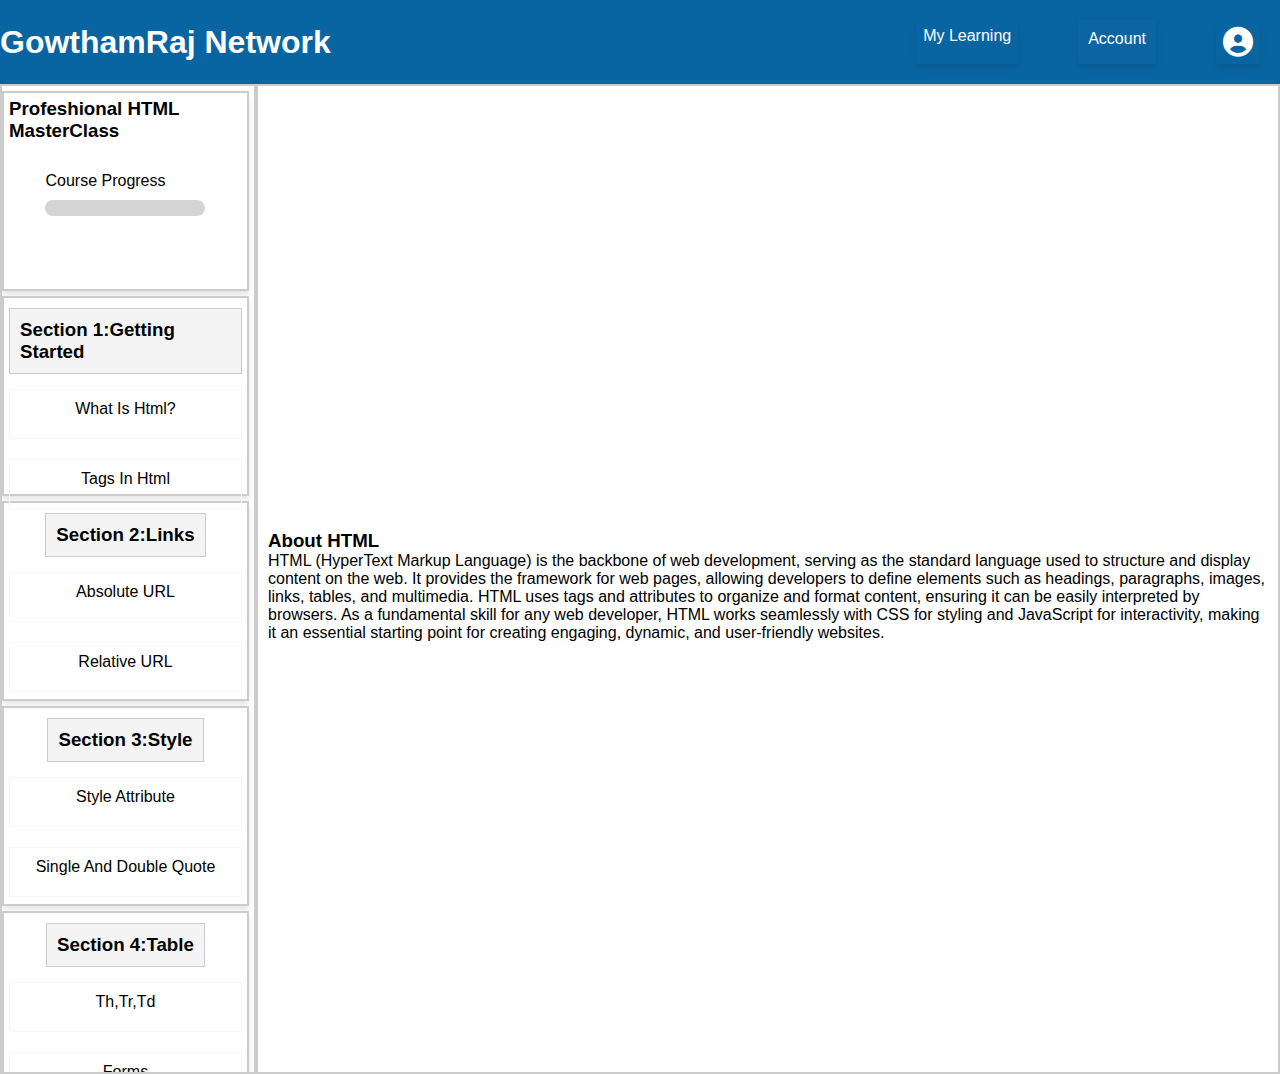
==== index.html @ 44cf8a5d "Update and rename array.html to index.html" ====
<!DOCTYPE html>
<html lang="en">
<head>
    <meta charset="UTF-8">
    <meta name="viewport" content="width=device-width, initial-scale=1.0">
    <title>Watch-Course</title>
    <link rel="stylesheet" href="https://cdnjs.cloudflare.com/ajax/libs/font-awesome/6.7.1/css/all.min.css">
    <link rel="stylesheet" href="array.css">
</head>
<body>





    <div class="watchcourse-container">
        <header>
            <h1>GowthamRaj Network</h1>
            <div class="left"><p class="learner">My Learning</p>
                <p class="purple">Account</p>
                <p class="icon"><i class="fa-solid fa-circle-user"></i></p></div>
            
        </header>
        <div class="miniheader">
          <div class="navbar">
            <div class="logo">GowthamRaj Network</div>
            <div class="burger-icon" onclick="toggleMenu()">☰</div>
          </div>

          <div class="overlay-menu" id="overlayMenu">
            <div class="close-btn" onclick="toggleMenu()">×</div>
            <h3>GowthamRaj Network</h3>
            
                 <ul>
                  <li><a class="icon"><i class="fa-solid fa-circle-user"></i></a></li>
                  <li><a>Account</a></li>
                  <li><a class="learner">My Learning</a></li>

                   
                </ul>
            
        </div>
        </div>
       
        <!-- SUBWATCH-CONTAINER -->
         <div class="subwatch-container">
            <div class="sc-part1 mamba1" id="sc-part1">
                <div class="sc-p1-card1 cd" >
                    <h3>Profeshional HTML MasterClass</h3>
                    <div class="progress">
                        <label for="prog-bar" id="labl">Course Progress</label>
                        <progress id="prog-bar" value="0" max="100" ></progress>

                    </div>
                </div>

                <div class="sc-p1-card2 cd" id="spc2">
                    <h3 id="section-1" class="heading">Section 1:Getting Started</h3>
                    <ul>
                        
                        <li>what is html?</li>
                        <li>tags in html</li>
                        
                    </ul>
                </div>

                <div class="sc-p1-card3 cd">
                    <h3 id="section-2" class="heading">Section 2:Links</h3>
                    <ul>
                        <li>Absolute URL</li>
                        <li>Relative URL</li>
                    </ul>
                </div>

                <div class="sc-p1-card4 cd">
                    <h3 id="section-3" class="heading">Section 3:Style</h3>
                    <ul>
                        <li>Style Attribute</li>
                        <li>Single and Double Quote</li>
                    </ul>
                </div>

                <div class="sc-p1-card5 cd">
                    <h3 id="section-4" class="heading">Section 4:Table</h3>
                    <ul>
                        <li>Th,Tr,Td</li>
                        <li>Forms</li>
                        
                    </ul>
                </div>

                <div class="sc-p1-card6 cd">
                    <h3 id="section-5" class="heading">Section 5:List</h3>
                    <ul>
                        <li>List</li>
                        <li>Type of List</li>
                    </ul>
                </div>

                <div class="sc-p1-card7 cd">
                    <h3     id="section-6" class="heading">Section 6:End</h3>
                    <ul>
                        <li>Conclusion</li>

                    </ul>
                </div>
            </div>
            <div class="sc-part2 mamba2" id="sc-part2">
                <div class="Menu" onclick="togglepart1()">☰<p>Menu</p></div>
                <!-- <iframe width="560" height="315" src="https://www.youtube.com/embed/3jkub2c0kLA?si=upLj0roM2eFpWSlX" title="YouTube video player" frameborder="0" allow="accelerometer; autoplay; clipboard-write; encrypted-media; gyroscope; picture-in-picture; web-share" referrerpolicy="strict-origin-when-cross-origin" allowfullscreen ></iframe> -->
                <div id="player"></div>
                <div class="txt" id="txt">
                    <h3>About HTML</h3>
                    <p>HTML (HyperText Markup Language) is the backbone of web development, serving as the standard language used to structure and display content on the web. It provides the framework for web pages, allowing developers to define elements such as headings, paragraphs, images, links, tables, and multimedia. HTML uses tags and attributes to organize and format content, ensuring it can be easily interpreted by browsers. As a fundamental skill for any web developer, HTML works seamlessly with CSS for styling and JavaScript for interactivity, making it an essential starting point for creating engaging, dynamic, and user-friendly websites.</p>
                </div>
            </div>
         </div>
    </div>
    <script>
        // 1. Load the YouTube IFrame API asynchronously
        var tag = document.createElement('script');
        tag.src = "https://www.youtube.com/iframe_api";
        var firstScriptTag = document.getElementsByTagName('script')[0];
        firstScriptTag.parentNode.insertBefore(tag, firstScriptTag);
    
        var player;
        var progressBar = document.getElementById('prog-bar');
        var headings=document.querySelectorAll('.heading');
        var sections=[
            {id:"section-1",start:0,end:2224},
            {id:"section-2",start:2313,end:2549},
            {id:"section-3",start:2616,end:4650},
            {id:"section-4",start:4758,end:5135},
            {id:"section-5",start:5358,end:6158},
            {id:"section-6",start:7069,end:7070}
        ];
    
        // 2. Initialize the YouTube player
        function onYouTubeIframeAPIReady() {
          player = new YT.Player('player', {
            
            videoId: '3jkub2c0kLA', // Replace with your YouTube video ID
            events: {
              'onReady': onPlayerReady,
              'onStateChange': onPlayerStateChange

            }
          });
        }
    
        // 3. Start tracking the progress when the video plays
        function onPlayerReady(event) {
          // Optionally, start the video automatically
           event.target.playVideo();
        }
    
        function onPlayerStateChange(event) {
          if (event.data === YT.PlayerState.PLAYING) {
            trackProgress();
          }
        }
    
        // 4. Update the progress bar
        function trackProgress()
        {
            if (player && player.getDuration) {
            var currentTime = player.getCurrentTime();
            var duration = player.getDuration();
            var progressPercent = (currentTime / duration) * 100;
    
            // Update the progress bar value
            progressBar.value = progressPercent;
            sections.forEach(section=>{
                var heading=document.getElementById(section.id);
                if(currentTime>=section.start&&currentTime<=section.end)
            {
                heading.classList.add('active');

            }
            else{
                heading.classlist.remove('active');
            }
            });
        
        
    
            // Continue updating while the video is playing
            if (player.getPlayerState() === YT.PlayerState.PLAYING) {
              requestAnimationFrame(trackProgress);
            }
          }
        }

        
      </script>
      <script>
      function toggleMenu() 
      { 
        console.log("cliked");
      
        const overlayMenu = document.getElementById('overlayMenu');
        overlayMenu.classList.toggle('actives');
      }
      
    </script>
</body>
</html>
---- array.css ----
/* Previous Styles (if any) */
*{
    padding: 0;
    margin: 0;
    font-family: sans-serif;
    box-sizing: border-box;
}
body
{   
    display: flex;
    flex-direction: column;
    height: 105vh;
    width: 100%;
    box-sizing: border-box;
}
.watchcourse-container
{
width: 100%;
display: flex;
flex-direction: column;
margin-top: 0px;
box-sizing: border-box;
background-color: #fff;
}
.watchcourse-container header
{
    display: flex;
    justify-content: space-between;
    align-items: center;
    color:white;
    background-color: rgb(9, 101, 161);
}
.watchcourse-container header .left
{
    margin: 20px;
    display: flex;
    justify-content:space-around;
    gap: 60px;
    
} 
.watchcourse-container header .left .learner
{
    border: 1px solid;
    padding: 6px;
    border-color:rgb(9, 101, 161);
}
.miniheader
{
    display: none;
}

.purple
{
    border: none;
    padding: 10px;
    background-color:rgb(12, 101, 160);
    border-color:rgb(9, 101, 161);
    border-radius: 2px;
    
}
.watchcourse-container header .left .icon
{
    border: 2px solid;
    border-color:rgb(9, 101, 161);
}
.watchcourse-container header .left .icon i
{
    font-size: 30px;
    padding: 5px;
}
.subwatch-container
{

display: flex;
}
.subwatch-container .sc-part1
{
 width: 20%;
 height:110vh;
 overflow: scroll;
 border: 2px solid;
 border-color: #ccc;
}


.subwatch-container .sc-part1 .cd
{
    border: 2px solid;
    height: 200px;
    margin-top: 5px;
    margin-bottom: 5px;
    width: 98%;
    text-transform: capitalize;
    border-color: #ccc;


}
progress
{
    -webkit-appearance: none;
    appearance: none;
}
.progress
{
    display: flex;
    flex-direction:column;
    gap:10px;
}
progress::-webkit-progress-bar
{
    background-color: #d6d3d3;
    border-radius: 10px;
}
progress::-webkit-progress-value
{
    background-color:rgb(9, 101, 161);
    border-radius: 10px;

}
.sc-p1-card1{
    display: flex;
    flex-direction: column;
    align-items: center;
    gap: 30px;
    padding: 5px;
    box-sizing: border-box;
}

.subwatch-container .sc-part2
{
 width: 80%;
 height: 110vh;
 border: 2px solid;
 border-color: #ccc;

}
.sc-p1-card2
{
    display: flex;
    flex-direction: column;
    align-items: center;
    padding: 5px;
    box-sizing: border-box;
    gap: 10px;

}
.sc-p1-card2 ul
{
    display: flex;
    flex-direction: column;
    gap: 20px;
    width: 100%;
}
.sc-p1-card2 ul li
{
    height: 50px;
    border: 1px solid;
    text-align: center;
    padding-top: 10px;
    box-sizing: border-box;
    border-color: #f8f6f6;
    list-style: none;
}
.sc-p1-card3
{
    display: flex;
    flex-direction: column;
    align-items: center;
    padding: 5px;
    box-sizing: border-box;
    gap: 10px;
}
.sc-p1-card3 ul
{
    display: flex;
    flex-direction: column;
    gap: 20px;
    width: 100%;
}
.sc-p1-card3 ul li
{
    height: 50px;
    border: 1px solid;
    text-align: center;
    padding-top: 10px;
    box-sizing: border-box;
    border-color: #f8f6f6;
    list-style: none;
}

.sc-p1-card4
{
    display: flex;
    flex-direction: column;
    align-items: center;
    padding: 5px;
    box-sizing: border-box;
    gap: 10px;
}
.sc-p1-card4 ul
{
    display: flex;
    flex-direction: column;
    gap: 20px;
    width: 100%;
}
.sc-p1-card4 ul li
{
    height: 50px;
    border: 1px solid;
    text-align: center;
    padding-top: 10px;
    box-sizing: border-box;
    border-color: #f8f6f6;
    list-style: none;
}

.sc-p1-card5
{
    display: flex;
    flex-direction: column;
    align-items: center;
    padding: 5px;
    box-sizing: border-box;
    gap: 10px;
}
.sc-p1-card5 ul
{
    display: flex;
    flex-direction: column;
    gap: 20px;
    width: 100%;
}
.sc-p1-card5 ul li
{
    height: 50px;
    border: 1px solid;
    text-align: center;
    padding-top: 10px;
    box-sizing: border-box;
    border-color: #f8f6f6;
    list-style: none;
}

.sc-p1-card6
{
    display: flex;
    flex-direction: column;
    align-items: center;
    padding: 5px;
    box-sizing: border-box;
    gap: 10px;
}
.sc-p1-card6 ul
{
    display: flex;
    flex-direction: column;
    gap: 20px;
    width: 100%;
}
.sc-p1-card6 ul li
{
    height: 50px;
    border: 1px solid;
    text-align: center;
    padding-top: 10px;
    box-sizing: border-box;
    border-color: #f8f6f6;
    list-style: none;
}
.sc-p1-card7
{
    display: flex;
    flex-direction: column;
    align-items: center;
    padding: 5px;
    box-sizing: border-box;
    gap: 10px;
}
.sc-p1-card7 ul
{
    display: flex;
    flex-direction: column;
    gap: 20px;
    width: 100%;
}
.sc-p1-card7 ul li
{
    height: 50px;
    border: 1px solid;
    text-align: center;
    padding-top: 10px;
    box-sizing: border-box;
    border-color: #f8f6f6;
    list-style: none;
}

.sc-part2
{
    display: flex;
    flex-direction: column;
    align-items: center;
}
.Menu
{
    display: none;
}
#player
{
    background-color: #fff;
    width: 60%;
    height: 40%;
    margin-top: 40px;

}
.sc-part2 iframe
{
    background-color: #fff;
    width: 60%;
    height: 40%;
    margin-top: 40px;

}
.sc-part2 .txt
{
padding: 10px;
}
.heading
{
    padding:10px;
    margin: 5px 0;
    border:1px solid #ccc;
    background-color: #f4f4f4;
    transition:backround-color 0.3s ease;
}
.active{
    color:rgb(9, 101, 161);
    font-weight: bold;
}

/* Active Class */

/* burger navbar*/
/* Navbar styles */
.navbar {
    display: flex;
    justify-content: space-between;
    align-items: center;
    padding: 10px 20px;
    background-color:rgb(9, 101, 161);
    color:white;
    width: 100%;
    top: 0;
    z-index: 10;
}

.burger-icon {
    font-size: 24px;
    cursor: pointer;
    color:white;
}

/* Overlay menu */
.overlay-menu {
    position: fixed;
    top: 0;
    left: 0;
    width: 100%;
    height: 100%;
    background-color: white;
    color: rgb(19, 11, 11);
    display: flex;
    flex-direction: column;
    transform: translateX(-100%);
    transition: transform 0.4s ease;
    z-index: 40; /* Ensures it appears above everything */
}
.overlay-menu h3{
    background-color:rgb(9, 101, 161);
    text-align: center;
    color: white;
    width: 100%;
    height: 40px;
    padding-top: 20px;
}
.overlay-menu.actives {
    transform: translateX(0);
}

.overlay-menu .close-btn {
    position: absolute;
    top: 12px;
    right: 40px;
    font-size: 30px;
    cursor: pointer;
}

.overlay-menu ul {
    list-style: none;
    padding: 0;
    text-align: center;
    position: relative;
    font-size: 15px;
}

.overlay-menu ul li {
    margin: 15px 0;
    border-bottom: 1px solid;
    text-align: start;
    padding-left:20px;
    font-size: 10px;
    border-color: #b6b3b5;
    padding-bottom: 4px;
}

.overlay-menu ul li a {
    color: rgb(14, 13, 13);
    text-decoration: none;
    font-size: 17px;
    transition: color 0.3s;
}

.overlay-menu ul li a:hover {
    color: #f39c12;
}
















/* Cards */
.cd, .purple, .learner, .icon {
    box-shadow: 0 4px 6px rgba(0, 0, 0, 0.1);
    transition: transform 0.3s ease, box-shadow 0.3s ease;
}

.cd:hover, .purple:hover, .learner:hover, .icon:hover {
    transform: scale(1.05);
    box-shadow: 0 6px 8px rgba(0, 0, 0, 0.15);
}

/* Active Section */
.heading.active {
    background-color: rgba(161, 59, 161, 0.2);
    border-left: 4px solid #a13ba1;
}

/* Smooth Scrolling */
html {
    scroll-behavior: smooth;
}

.sc-part1 {
    scroll-behavior: smooth;
}

/* Responsive Cards and Layout */
.cd {
    width: 95%;
}



/* Responsive Typography */
/* For screens with a max width of 1024px */
@media (max-width: 1024px) {
    body {
        font-size: 16px; /* Adjust font size for readability */
    }

    
    .watchcourse-container header
    {
        width: 100%;
        
    }

    .subwatch-container {
        flex-direction:row; /* Stack parts vertically */
    }

    .sc-part1, .sc-part2 {
        width: 100%;
        margin-bottom: 20px; /* Add spacing */
    }

    .cd {
        padding: 10px;
    }
    .sc-p1-card1 h3
    {
        text-align: center;
    }
    #section-1
    {
        font-size: 18px;
        text-align: center;
    }
}

/* For screens with a max width of 850px */
@media (max-width: 1110px) {
    body {
        font-size: 14px; /* Further reduce font size */
    }

    header h1 {
        font-size: 20px; /* Resize the heading */
        text-align: center;
        padding-left: 10px;
    }

    .left p {
        font-size: 12px; /* Resize the account info */
    }

    .subwatch-container {
        padding: 10px;
        display: flex;
        flex-direction: row;
    }
    #sc-part1
    {
        width: 40%;
    }
    .sc-part2
    {
        width: 60%;
    }
    .sc-p1-card1 h3
    {
        text-align: center;
    }
    #section-1 
    {
        font-size: 15px;
    }

    .progress {
        width: 90%; /* Shrink the progress bar */
        margin: 0 auto; /* Center it */
    }

    .heading {
        font-size: 16px; /* Adjust section headings */
    }

    .txt {
        padding: 10px;
        text-align: justify; /* Adjust text alignment for readability */
    }
}

html {
    font-size: 16px;
}

@media (max-width: 768px) {
    html {
        font-size: 14px;
    }
    .watchcourse-container
    {
        width: 100%;
    }
    .watchcourse-container header
    {
        width: 100%;
    }
    .subwatch-container
    {
        width: 100%;
    }
}

@media (max-width: 480px) {
    html {
        font-size: 12px;
    }
    .watchcourse-container header
    {
        display: none;
        padding: 0px;
    }
   
    .subwatch-container
    {
        display: flex;
        flex-direction:row;
        justify-content: center;
        align-items: center;
        padding: 0px;
    }
    
    .miniheader
    {
        display:block;
    }
    .sc-part1
    {
        width:100%;
        justify-content: flex-start;
        padding:2px;
    }
    .sc-p1-card1 h3
    {
        font-size: 15px;
    }
    #prog-bar{
        width:90px;
        height:10px;
    }
    #section-1,#section-2,#section-3,#section-4,#section-5,#section-6
    {
        font-size: 12px;
    }
    .sc-p1-card2 ul li,    .sc-p1-card3 ul li
,    .sc-p1-card4 ul li
,    .sc-p1-card5 ul li
,    .sc-p1-card6 ul li
,    .sc-p1-card7 ul li

    {
        font-size:12px;
        height: 40px;
    }

  
    
}
    

/* Accessibility Focus Styles */
:focus {
    outline: 3px solid #a13ba1;
    outline-offset: 3px;
}

/* Animation for Cards */
@keyframes fadeIn {
    from {
        opacity: 0;
    }
    to {
        opacity: 1;
    }
}

.cd {
    animation: fadeIn 0.5s ease-in-out;
}

/* Retain Existing Styles (if already defined in your stylesheet) */
body {
    margin: 0;
    font-family: Arial, sans-serif;
}

.container {
    display: flex;
    flex-wrap: wrap;
    justify-content: space-between;
    gap: 16px;
    padding: 20px;
}

.card {
    background: #fff;
    border-radius: 8px;
    overflow: hidden;
    box-shadow: 0 2px 4px rgba(0, 0, 0, 0.1);
}

button {
    padding: 10px 20px;
    background-color: #a13ba1;
    color: #fff;
    border: none;
    border-radius: 4px;
    cursor: pointer;
    transition: background-color 0.3s ease;
}

button:hover {
    background-color: #8c338c;
}

.act
{
    position:relative;
    width: 200%;
    z-index:30;
    display: block;

}
.tac
{
    display: none;
}
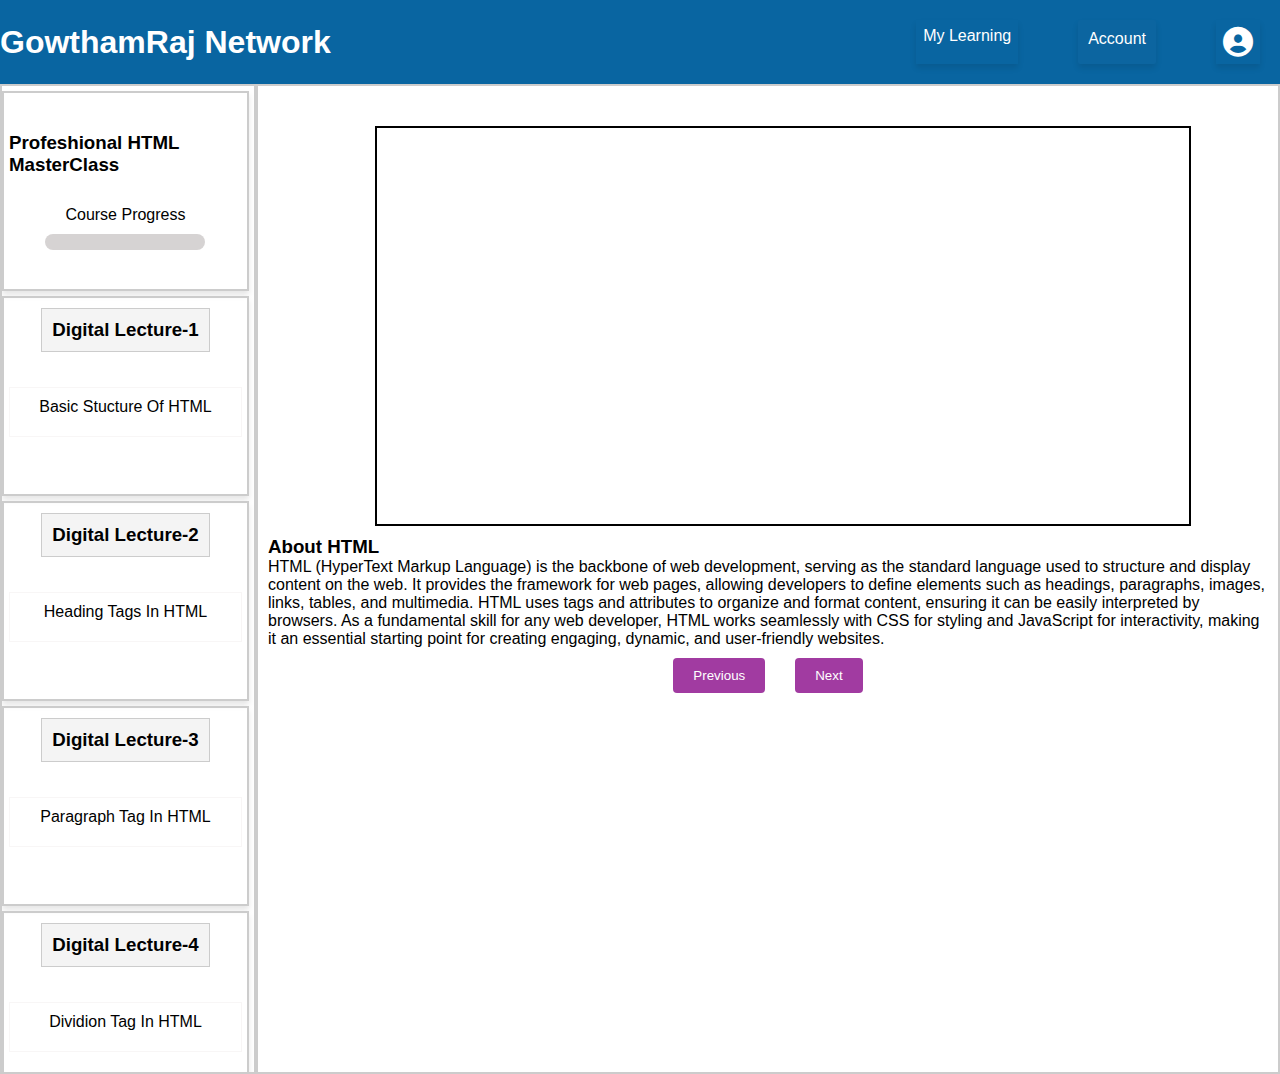
==== commit 87117386: "Update and rename array.html to index.html" ====
--- a/index.html
+++ b/index.html
@@ -6,6 +6,23 @@
     <title>Watch-Course</title>
     <link rel="stylesheet" href="https://cdnjs.cloudflare.com/ajax/libs/font-awesome/6.7.1/css/all.min.css">
     <link rel="stylesheet" href="array.css">
+    <style>
+         body {
+            font-family: Arial, sans-serif;
+        }
+        .completed {
+            
+            display: block;
+        }
+        #player
+        {
+            margin-left: 30px;
+            width: 80%;
+            height: 400px;
+            border: 2px solid;
+        }
+        
+    </style>
 </head>
 <body>
 
@@ -55,142 +72,277 @@
                 </div>
 
                 <div class="sc-p1-card2 cd" id="spc2">
-                    <h3 id="section-1" class="heading">Section 1:Getting Started</h3>
-                    <ul>
-                        
-                        <li>what is html?</li>
-                        <li>tags in html</li>
+                    <h3 id="section-1" class="heading ">Digital Lecture-1</h3>
+                    <ul>
+                        
+                        <li class="topic">Basic stucture of HTML<i class="fa-regular fa-circle-check "></i></li>
+                        
                         
                     </ul>
                 </div>
 
                 <div class="sc-p1-card3 cd">
-                    <h3 id="section-2" class="heading">Section 2:Links</h3>
-                    <ul>
-                        <li>Absolute URL</li>
-                        <li>Relative URL</li>
+                    <h3 id="section-2" class="heading">Digital Lecture-2</h3>
+                    <ul>
+                        <li class="topic" >heading tags in HTML <i class="fa-regular fa-circle-check"></i></li>
+                        
                     </ul>
                 </div>
 
                 <div class="sc-p1-card4 cd">
-                    <h3 id="section-3" class="heading">Section 3:Style</h3>
-                    <ul>
-                        <li>Style Attribute</li>
-                        <li>Single and Double Quote</li>
+                    <h3 id="section-3" class="heading">Digital Lecture-3</h3>
+                    <ul>
+                        <li class="topic" >Paragraph tag in HTML<i class="fa-regular fa-circle-check"></i></li>
                     </ul>
                 </div>
 
                 <div class="sc-p1-card5 cd">
-                    <h3 id="section-4" class="heading">Section 4:Table</h3>
-                    <ul>
-                        <li>Th,Tr,Td</li>
-                        <li>Forms</li>
+                    <h3 id="section-4" class="heading">Digital Lecture-4</h3>
+                    <ul>
+                        <li class="topic">dividion tag in HTML<i class="fa-regular fa-circle-check"></i></li>
                         
                     </ul>
                 </div>
 
                 <div class="sc-p1-card6 cd">
-                    <h3 id="section-5" class="heading">Section 5:List</h3>
-                    <ul>
-                        <li>List</li>
-                        <li>Type of List</li>
+                    <h3 id="section-5" class="heading">Digital Lecture-5</h3>
+                    <ul>
+                        <li class="topic">CSS Types<i class="fa-regular fa-circle-check"></i></li>
                     </ul>
                 </div>
 
                 <div class="sc-p1-card7 cd">
-                    <h3     id="section-6" class="heading">Section 6:End</h3>
-                    <ul>
-                        <li>Conclusion</li>
-
-                    </ul>
-                </div>
+                    <h3     id="section-6" class="heading">Digital Lecture-6</h3>
+                    <ul>
+                        <li class="topic">iframes in HTML<i class="fa-regular fa-circle-check"></i></li>
+
+                    </ul>
+                </div>
+                <div class="sc-p1-card8 cd">
+                    <h3     id="section-7" class="heading">Digital Lecture-7</h3>
+                    <ul>
+                        <li class="topic">ordered lists<i class="fa-regular fa-circle-check"></i></li>
+
+                    </ul>
+                </div>
+                <div class="sc-p1-card9 cd">
+                    <h3     id="section-8" class="heading">Digital Lecture-8</h3>
+                    <ul>
+                        <li class="topic">unordered lists<i class="fa-regular fa-circle-check"></i></li>
+
+                    </ul>
+                </div>
+                <div class="sc-p1-card10 cd">
+                    <h3     id="section-9" class="heading">Digital Lecture-9</h3>
+                    <ul>
+                        <li class="topic">Images in HTML<i class="fa-regular fa-circle-check"></i></li>
+
+                    </ul>
+                </div>
+
+                <div class="sc-p1-card11 cd">
+                    <h3     id="section-10" class="heading">Digital Lecture-10</h3>
+                    <ul>
+                        <li class="topic">tables in HTML<i class="fa-regular fa-circle-check"></i></li>
+
+                    </ul>
+                </div>
+                <div class="sc-p1-card12 cd">
+                    <h3     id="section-11" class="heading">Digital Lecture-11</h3>
+                    <ul>
+                        <li class="topic">anchor tags in HTML<i class="fa-regular fa-circle-check"></i></li>
+
+                    </ul>
+                </div>
+
+                <div class="sc-p1-card13 cd">
+                    <h3     id="section-12" class="heading">Digital Lecture-12</h3>
+                    <ul>
+                        <li class="topic">forms in HTML<i class="fa-regular fa-circle-check"></i></li>
+
+                    </ul>
+                </div>
+
+                <div class="sc-p1-card14 cd">
+                    <h3     id="section-13" class="heading">Digital Lecture-13</h3>
+                    <ul>
+                        <li class="topic">meta tags in HTML <i class="fa-regular fa-circle-check"></i></li>
+
+                    </ul>
+                </div>
+
+                <div class="sc-p1-card15 cd">
+                    <h3     id="section-14" class="heading">Digital Lecture-14</h3>
+                    <ul>
+                        <li class="topic">Conclusion<i class="fa-regular fa-circle-check"></i></li>
+
+                    </ul>
+                </div>
+
             </div>
             <div class="sc-part2 mamba2" id="sc-part2">
                 <div class="Menu" onclick="togglepart1()">☰<p>Menu</p></div>
-                <!-- <iframe width="560" height="315" src="https://www.youtube.com/embed/3jkub2c0kLA?si=upLj0roM2eFpWSlX" title="YouTube video player" frameborder="0" allow="accelerometer; autoplay; clipboard-write; encrypted-media; gyroscope; picture-in-picture; web-share" referrerpolicy="strict-origin-when-cross-origin" allowfullscreen ></iframe> -->
                 <div id="player"></div>
+                
                 <div class="txt" id="txt">
                     <h3>About HTML</h3>
                     <p>HTML (HyperText Markup Language) is the backbone of web development, serving as the standard language used to structure and display content on the web. It provides the framework for web pages, allowing developers to define elements such as headings, paragraphs, images, links, tables, and multimedia. HTML uses tags and attributes to organize and format content, ensuring it can be easily interpreted by browsers. As a fundamental skill for any web developer, HTML works seamlessly with CSS for styling and JavaScript for interactivity, making it an essential starting point for creating engaging, dynamic, and user-friendly websites.</p>
                 </div>
+                <div class="butts">
+                    <button id="pre">Previous</button>
+                    <button id="nxt">Next</button>
+                </div>
+                
             </div>
          </div>
     </div>
+
+    <script src="https://www.youtube.com/iframe_api"></script>
     <script>
-        // 1. Load the YouTube IFrame API asynchronously
-        var tag = document.createElement('script');
-        tag.src = "https://www.youtube.com/iframe_api";
-        var firstScriptTag = document.getElementsByTagName('script')[0];
-        firstScriptTag.parentNode.insertBefore(tag, firstScriptTag);
+
+    const topics = [
+        { id: 'Of2HMS3wudk', title: 'Topic 1' },
+        { id: 'Kok9MpE9-xQ', title: 'Topic 2' },
+        { id: 'RbO7zq3SU1w', title: 'Topic 3' },
+        { id: 'e4oU0WLZO_s', title: 'Topic 4' },
+        { id: 'Uf7ukAKtuVQ', title: 'Topic 5' },
+        { id: 'LoxSdbOkNqs', title: 'Topic 6' },
+        { id: 'nUoWQzazaWQ', title: 'Topic 7' },
+        { id: 'I72ies6fiy8', title: 'Topic 8' },
+        { id: 'KYJ8RsoO7yM', title: 'Topic 9' },
+        { id: '_WRCZ1pNidI', title: 'Topic 10' },
+        { id: 'ovuV2JQVTC4', title: 'Topic 11' },
+        { id: 'l5_g2_D4N-g', title: 'Topic 12' },
+        { id: 'lZF6yxEiov4', title: 'Topic 13' },
+        { id: 'B5WEM2hKe5k', title: 'Topic 14' }
+    ];
+                
     
         var player;
-        var progressBar = document.getElementById('prog-bar');
-        var headings=document.querySelectorAll('.heading');
-        var sections=[
-            {id:"section-1",start:0,end:2224},
-            {id:"section-2",start:2313,end:2549},
-            {id:"section-3",start:2616,end:4650},
-            {id:"section-4",start:4758,end:5135},
-            {id:"section-5",start:5358,end:6158},
-            {id:"section-6",start:7069,end:7070}
-        ];
+        let currentTopicIndex = 0;
+        let isVideoCompleted = false;
+        let progressincreasepercent=100/topics.length;
+       let onceplay=0;
     
         // 2. Initialize the YouTube player
         function onYouTubeIframeAPIReady() {
-          player = new YT.Player('player', {
-            
-            videoId: '3jkub2c0kLA', // Replace with your YouTube video ID
+
+        player = new YT.Player('player', {
+            height: '360',
+            width: '640',
+            videoId: topics[0].id,  // Load the first video by default
             events: {
-              'onReady': onPlayerReady,
-              'onStateChange': onPlayerStateChange
-
+                'onStateChange': onPlayerStateChange
             }
-          });
-        }
-    
-        // 3. Start tracking the progress when the video plays
-        function onPlayerReady(event) {
-          // Optionally, start the video automatically
-           event.target.playVideo();
-        }
-    
-        function onPlayerStateChange(event) {
-          if (event.data === YT.PlayerState.PLAYING) {
-            trackProgress();
-          }
-        }
-    
-        // 4. Update the progress bar
-        function trackProgress()
+        });
+    }
+    
+    function onPlayerStateChange(event) {
+        // When the video ends, mark it as complete
+        if (event.data === YT.PlayerState.ENDED) {
+            isVideoCompleted = true;
+            updateTopicStyles(currentTopicIndex); // Mark current topic as completed
+            if(onceplay===0)
         {
-            if (player && player.getDuration) {
-            var currentTime = player.getCurrentTime();
-            var duration = player.getDuration();
-            var progressPercent = (currentTime / duration) * 100;
-    
-            // Update the progress bar value
-            progressBar.value = progressPercent;
-            sections.forEach(section=>{
-                var heading=document.getElementById(section.id);
-                if(currentTime>=section.start&&currentTime<=section.end)
-            {
-                heading.classList.add('active');
-
-            }
-            else{
-                heading.classlist.remove('active');
-            }
-            });
+            updateprogressbar();
+            onceplay++;
+        }
+
+        }
+    };
+
+    
+    function updateTopicStyles(index) {
+    const topicElements = document.querySelectorAll('.topic');
+    topicElements.forEach((el, idx) => {
+        if (idx === index) {
+            el.firstElementChild.classList.add('completed');
+
+         } // Mark as completed
+        //  else {
+        //     el.firstElementChild.classList.remove('completed'); // Reset
+        // }
+    });
+}
+
+    function loadVideo(index) {
+        // Only proceed to load the new video if the previous one is completed
+        alert("entered");
+        if (isVideoCompleted) {
+            currentTopicIndex = index;
+            player.loadVideoById(topics[index].id); // Load the selected video
+            // updateTopicStyles(index); // Update the sidebar styles
+            isVideoCompleted = false; // Reset completion status for the new video
+        } else {
+            alert('Please complete the current video before moving on.');
+        }
+    }
+    //it donot check the current video is completed because next video will proceed only if previuos video completed 
+
+    function newloadvideo(index)
+    {
+        player.loadVideoById(topics[index].id);
+    }
+    function getId()
+    {
+        let videoData=player.getVideoData();
+        return videoData.video_id;
+    }
+    function loadprevious()
+    {
+        var cindex=getId();
+        var prviousIndex=(cindex==='Of2HMS3wudk')?0:(cindex==="Kok9MpE9-xQ")?1:(cindex==="RbO7zq3SU1w")?2:(cindex==="e4oU0WLZO_s")?3:(cindex==="Uf7ukAKtuVQ")?4:(cindex==="LoxSdbOkNqs")?5:(cindex==="nUoWQzazaWQ")?6:(cindex==="I72ies6fiy8")?7:(cindex==="KYJ8RsoO7yM")?8:(cindex==="_WRCZ1pNidI")?9:(cindex==="ovuV2JQVTC4")?10:(cindex==="l5_g2_D4N-g")?11:(cindex==="lZF6yxEiov4")?12:(cindex==="B5WEM2hKe5k")?13:"not a valid";
+        if(prviousIndex===0)
+        {
+            alert("no videos available before this");
+        } 
+        else
+        {
+            newloadvideo(prviousIndex-1);
+        }
+    }
+
+    function loadnext()
+    {
+        var cidx=getId();
+        var nxtindex=(cidx==='Of2HMS3wudk')?0:(cidx==="Kok9MpE9-xQ")?1:(cidx==="RbO7zq3SU1w")?2:(cidx==="e4oU0WLZO_s")?3:(cidx==="Uf7ukAKtuVQ")?4:(cidx==="LoxSdbOkNqs")?5:(cidx==="nUoWQzazaWQ")?6:(cidx==="I72ies6fiy8")?7:(cidx==="KYJ8RsoO7yM")?8:(cidx==="_WRCZ1pNidI")?9:(cidx==="ovuV2JQVTC4")?10:(cidx==="l5_g2_D4N-g")?11:(cidx==="lZF6yxEiov4")?12:(cidx==="B5WEM2hKe5k")?13:"not a valid";
+
+        if(nxtindex===topics.length-1)
+    {
+        alert ("Finished all video");
+    }
+    else
+    {
+        loadVideo(nxtindex+1);
+        let topicElements = document.querySelectorAll('.topic');
+        if(!topicElements[nxtindex+1].firstElementChild.classList.contains('completed'))
+    {
+        updateprogressbar();
+    }
         
+
         
-    
-            // Continue updating while the video is playing
-            if (player.getPlayerState() === YT.PlayerState.PLAYING) {
-              requestAnimationFrame(trackProgress);
-            }
-          }
-        }
-
+    }
+    }
+    
+       
+    document.querySelectorAll('.topic').forEach((el, index) => {
+        el.addEventListener('click', () => {
+            loadVideo(index);  // Load video when a topic is clicked
+        });
+    });
+
+    let prebut=document.querySelector("#pre");
+      let nxt=document.querySelector("#nxt");
+      prebut.addEventListener("click",(e)=>{
+        e.preventDefault();
+        loadprevious();
+
+    });
+      nxt.addEventListener("click",(e)=>{
+        e.preventDefault();
+        loadnext();
+      });
         
       </script>
       <script>
@@ -200,7 +352,20 @@
       
         const overlayMenu = document.getElementById('overlayMenu');
         overlayMenu.classList.toggle('actives');
-      }
+      };
+      function updateprogressbar()
+      {
+        let prog=document.getElementById("prog-bar");
+        prog.value+=progressincreasepercent;
+
+      };
+
+
+      
+      
+
+      
+      
       
     </script>
 </body>
--- a/array.css
+++ b/array.css
@@ -117,7 +117,7 @@
     border-radius: 10px;
 
 }
-.sc-p1-card1{
+.sc-p1-card1,.sc-p1-card2,.sc-p1-card3,.sc-p1-card4,.sc-p1-card5,.sc-p1-card6,.sc-p1-card7,.sc-p1-card8,.sc-p1-card9,.sc-p1-card10,.sc-p1-card11,.sc-p1-card12,.sc-p1-card13,.sc-p1-card14,.sc-p1-card15{
     display: flex;
     flex-direction: column;
     align-items: center;
@@ -134,24 +134,41 @@
  border-color: #ccc;
 
 }
-.sc-p1-card2
-{
-    display: flex;
-    flex-direction: column;
-    align-items: center;
-    padding: 5px;
-    box-sizing: border-box;
-    gap: 10px;
-
-}
-.sc-p1-card2 ul
+.sc-p1-card1,.progress
+{
+display: flex;
+flex-direction: column;
+justify-content: center;
+align-items: center;
+}
+.fa-regular
+{
+    color: green;
+    display:none;
+}
+
+
+.sc-p1-card2 ul,.sc-p1-card3 ul,.sc-p1-card4 ul,.sc-p1-card5 ul,.sc-p1-card6 ul,.sc-p1-card7 ul,.sc-p1-card8 ul,.sc-p1-card9 ul,.sc-p1-card10 ul,.sc-p1-card11 ul,.sc-p1-card12 ul,.sc-p1-card13 ul,.sc-p1-card14 ul,.sc-p1-card15 ul
 {
     display: flex;
     flex-direction: column;
     gap: 20px;
     width: 100%;
 }
-.sc-p1-card2 ul li
+.sc-p1-card2 ul li,.sc-p1-card3 ul li,
+.sc-p1-card4 ul li,
+.sc-p1-card5 ul li,
+.sc-p1-card6 ul li,
+.sc-p1-card7 ul li,
+.sc-p1-card8 ul li,
+.sc-p1-card9 ul li,
+.sc-p1-card10 ul li,
+.sc-p1-card11 ul li,
+.sc-p1-card12 ul li,
+.sc-p1-card13 ul li,
+.sc-p1-card14 ul li,
+.sc-p1-card15 ul li
+
 {
     height: 50px;
     border: 1px solid;
@@ -161,139 +178,8 @@
     border-color: #f8f6f6;
     list-style: none;
 }
-.sc-p1-card3
-{
-    display: flex;
-    flex-direction: column;
-    align-items: center;
-    padding: 5px;
-    box-sizing: border-box;
-    gap: 10px;
-}
-.sc-p1-card3 ul
-{
-    display: flex;
-    flex-direction: column;
-    gap: 20px;
-    width: 100%;
-}
-.sc-p1-card3 ul li
-{
-    height: 50px;
-    border: 1px solid;
-    text-align: center;
-    padding-top: 10px;
-    box-sizing: border-box;
-    border-color: #f8f6f6;
-    list-style: none;
-}
-
-.sc-p1-card4
-{
-    display: flex;
-    flex-direction: column;
-    align-items: center;
-    padding: 5px;
-    box-sizing: border-box;
-    gap: 10px;
-}
-.sc-p1-card4 ul
-{
-    display: flex;
-    flex-direction: column;
-    gap: 20px;
-    width: 100%;
-}
-.sc-p1-card4 ul li
-{
-    height: 50px;
-    border: 1px solid;
-    text-align: center;
-    padding-top: 10px;
-    box-sizing: border-box;
-    border-color: #f8f6f6;
-    list-style: none;
-}
-
-.sc-p1-card5
-{
-    display: flex;
-    flex-direction: column;
-    align-items: center;
-    padding: 5px;
-    box-sizing: border-box;
-    gap: 10px;
-}
-.sc-p1-card5 ul
-{
-    display: flex;
-    flex-direction: column;
-    gap: 20px;
-    width: 100%;
-}
-.sc-p1-card5 ul li
-{
-    height: 50px;
-    border: 1px solid;
-    text-align: center;
-    padding-top: 10px;
-    box-sizing: border-box;
-    border-color: #f8f6f6;
-    list-style: none;
-}
-
-.sc-p1-card6
-{
-    display: flex;
-    flex-direction: column;
-    align-items: center;
-    padding: 5px;
-    box-sizing: border-box;
-    gap: 10px;
-}
-.sc-p1-card6 ul
-{
-    display: flex;
-    flex-direction: column;
-    gap: 20px;
-    width: 100%;
-}
-.sc-p1-card6 ul li
-{
-    height: 50px;
-    border: 1px solid;
-    text-align: center;
-    padding-top: 10px;
-    box-sizing: border-box;
-    border-color: #f8f6f6;
-    list-style: none;
-}
-.sc-p1-card7
-{
-    display: flex;
-    flex-direction: column;
-    align-items: center;
-    padding: 5px;
-    box-sizing: border-box;
-    gap: 10px;
-}
-.sc-p1-card7 ul
-{
-    display: flex;
-    flex-direction: column;
-    gap: 20px;
-    width: 100%;
-}
-.sc-p1-card7 ul li
-{
-    height: 50px;
-    border: 1px solid;
-    text-align: center;
-    padding-top: 10px;
-    box-sizing: border-box;
-    border-color: #f8f6f6;
-    list-style: none;
-}
+
+
 
 .sc-part2
 {
@@ -469,6 +355,26 @@
 .cd {
     width: 95%;
 }
+.butts
+{
+    display:flex;
+    gap: 30px;
+
+
+}
+#but
+{
+    border: 1px solid;
+    color: white;
+    background-color:rgb(33, 192, 192);
+    width:80px;
+    height: 30px;
+    text-align: center;
+    padding-top: 7px;
+    border-radius: 8px ;
+    cursor: pointer;
+}
+
 
 
 
@@ -623,7 +529,7 @@
     }
     #section-1,#section-2,#section-3,#section-4,#section-5,#section-6
     {
-        font-size: 12px;
+        font-size: 9px;
     }
     .sc-p1-card2 ul li,    .sc-p1-card3 ul li
 ,    .sc-p1-card4 ul li
